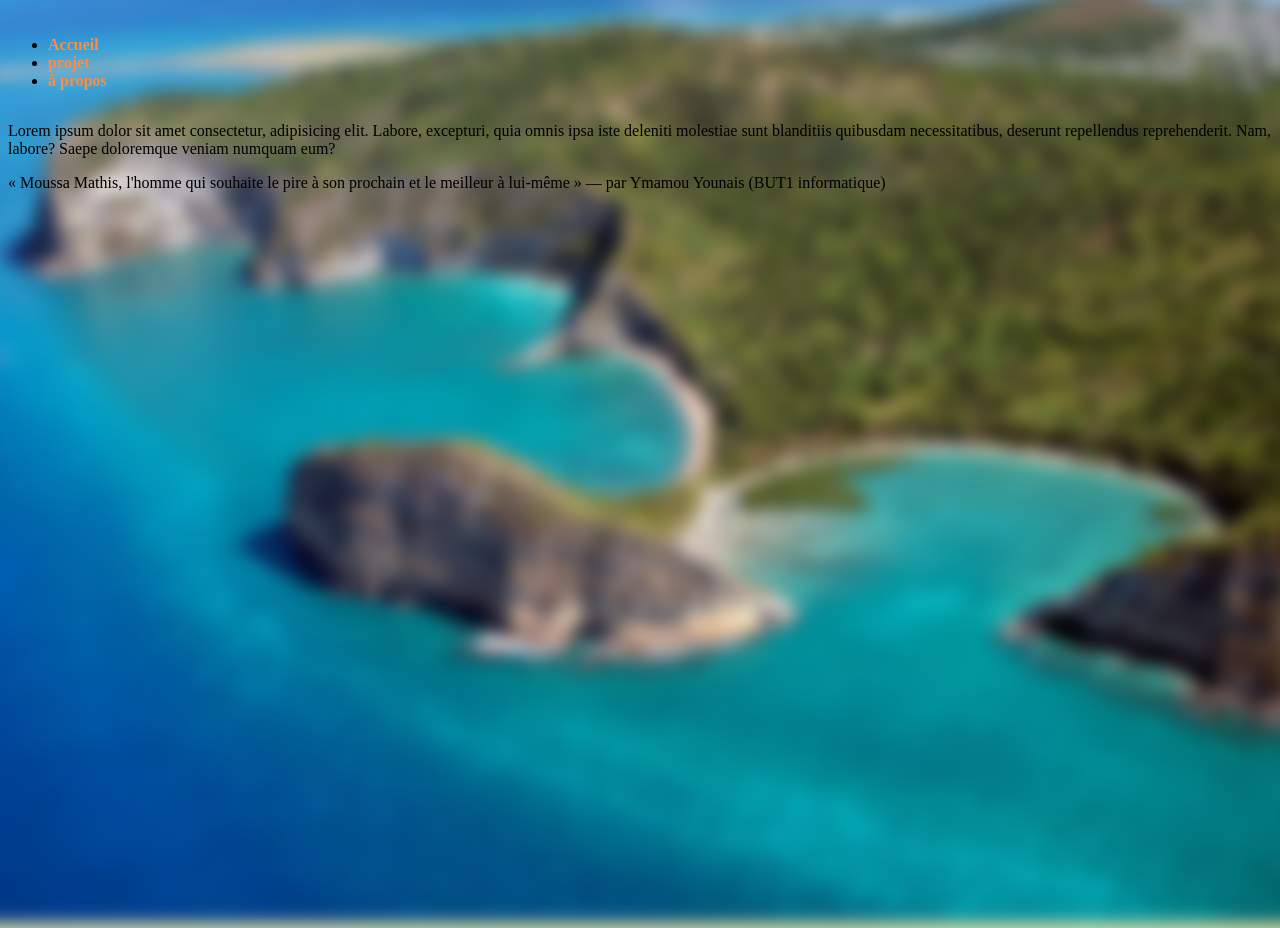
==== projet.html @ ce8211ca "premier dépot" ====
<!DOCTYPE html>
<html lang="en">
<head>
    <meta charset="UTF-8">
    <meta name="viewport" content="width=device-width, initial-scale=1.0">
    <title>Document</title>
</head>
<link rel="stylesheet" href="css/style.css">
<body>
    <header class="site-header" role="banner">
        <nav role="navigation" aria-label="Accueil">
            <ul>
                <li><a href="index.html">Accueil</a></li>
                <li><a href="projet.html">projet</a></li>
                <li><a href="à propos.html">à propos</a></li>
            </ul>
        </nav>
    </header>
    <section class="site-content" role="">
        <p>Lorem ipsum dolor sit amet consectetur, adipisicing elit. Labore, excepturi, quia omnis ipsa iste deleniti molestiae sunt blanditiis quibusdam necessitatibus, deserunt repellendus reprehenderit. Nam, labore? Saepe doloremque veniam numquam eum?
        </p>
        <p>« Moussa Mathis, l'homme qui souhaite le pire à son prochain et le meilleur à lui-même » — par Ymamou Younais (BUT1 informatique)</p>

    </section>
    
</body>
</html>
---- css/style.css ----
/* Fond global de la page */

/*
  Méthode recommandée pour flouter l'image de fond sans toucher au HTML :
  - on place l'image dans un pseudo-élément fixe `body::before`,
  - on applique `filter: blur()` sur ce pseudo-élément.
  Avantage : l'image est floutée mais le contenu HTML reste net.
*/
body {
  /* couleur de secours si l'image ne se charge pas */
  background-color: rgb(220, 220, 164);
  /* garantir la hauteur minimale */
  min-height: 100vh;
  position: relative; /* pour contexte de stacking si nécessaire */
  z-index: 0;
}

/* Pseudo-élément fixe contenant l'image de fond floutée */
body::before {
  content: "";
  position: fixed;
  inset: 0; /* top:0; right:0; bottom:0; left:0; */
  background-image: url("../image/arplan.jpg");
  background-size: cover;
  background-position: center;
  background-repeat: no-repeat;
  /* ajustez ici l'intensité du flou (px) */
  filter: blur(8px);
  /* on scale légèrement pour éviter les bordures visibles après le flou */
  transform: scale(1.05);
  z-index: -1; /* place le calque derrière le contenu */
  pointer-events: none; /* permet de cliquer sur les éléments au-dessus */
}

/* Variante pour un bloc (ex: hero) où l'on veut une image de fond floue localement */
.bg-hero {
  position: relative; /* nécessaire pour que ::before s'aligne sur le bloc */
  overflow: hidden; /* évite que le ::before dépasse */
  width: 100%;
  height: 60vh; /* ajustez selon besoin */
}
.bg-hero::before {
  content: "";
  position: absolute;
  inset: 0;
  background-image: url("../image/arplan.jpg");
  background-size: cover;
  background-position: center;
  background-repeat: no-repeat;
  filter: blur(6px);
  transform: scale(1.03);
  z-index: -1;
  pointer-events: none;
}

 /* Mobile / performance : réduire ou désactiver le flou sur petits écrans
   car le filtre est coûteux sur certains appareils.  Demander aux prof plus d'éclairessisment sur ce bout de CSS */
@media (max-width: 600px) {
  body::before,
  .bg-hero::before {
    filter: blur(30%);
    transform: none;
  }
}

/* Alternative (backdrop-filter) :
   - utile pour flouter le contenu derrière un overlay translucide.
   - nécessite un overlay HTML ou une couleur semi-transparente et
     a un support moindre sur d'anciens navigateurs.
   Exemple :
     .overlay { background: rgba(255,255,255,0.2); -webkit-backdrop-filter: blur(6px); backdrop-filter: blur(6px); }
*/

header nav a {
  color: #ff8c42;
  /* couleur des liens dans le header (orange doux) */

  text-decoration: solid;

  /* suppression du soulignement */

  font-weight: bold;

  /* texte en gras pour les liens */
 /* display: flexbox;
  gap: calc(0.5rem);
  align-items: right; */

}
nav {
  display: flex;
  gap: 0.2rem;
  align-items: center;
  margin-top: 20px;
  margin-right: 20px;
  animation: fadeIn 2s ease-in-out;
}
nav a:hover {
  background: #e84f4f;
  border: #e2bea7 2px solid;
  border-radius: 12%;
  box-shadow: #444 2px 2px 6px;
  

}
.encadre-simple img {
  border: 4px solid #333;
  border-radius: 25%;
  padding: 4px;
  background: #d43f3f;
}
.photo figcaption {
  font-size: 0.85rem;
  color: #444;
  margin-top: 0.4rem;
}
img {
  max-width: 18%;
  height: auto;
  margin: 10px ;
  float: left;
  cursor: pointer;
}
@keyframes fadeUp {
  from { opacity: 0; transform: translateY(12px); }
  to   { opacity: 1; transform: translateY(0); }
}

/* Classe utilitaire pour déclencher l'animation sur un élément */
.animate-fadeUp {
  animation: fadeUp 600ms ease-out forwards;
}

/* Stagger : applique l'animation aux enfants (utile pour listes) */
.stagger li {
  opacity: 0;
  transform: translateY(12px);
}
.stagger li:nth-child(1){ animation: fadeUp 480ms ease-out forwards 80ms; }
.stagger li:nth-child(2){ animation: fadeUp 480ms ease-out forwards 160ms; }
.stagger li:nth-child(3){ animation: fadeUp 480ms ease-out forwards 240ms; }
.stagger li:nth-child(4){ animation: fadeUp 480ms ease-out forwards 320ms; }
.stagger li:nth-child(5){ animation: fadeUp 480ms ease-out forwards 400ms; }
.stagger li:nth-child(6){ animation: fadeUp 480ms ease-out forwards 480ms; }

/* Respecter la préférence 'réduire les animations' */
@media (prefers-reduced-motion: reduce) {
  .animate-fadeUp,
  .stagger li,
  .btn {
    animation: none !important;
    transition: none !important;
  }
}
@keyframes fadeIn {
  from { opacity: 0; }
  to   { opacity: 1; }
}

.fade-in {
  animation: fadeIn 800ms ease-out forwards;
}

@media (prefers-reduced-motion: reduce) {
  .fade-in { animation: none !important; }
}
@keyframes colorCycle {
  0%   { background-color: #ff7a7a; }
  33%  { background-color: #ffd37a; }
  66%  { background-color: #7af0ff; }
  100% { background-color: #ff7a7a; }
}

.box-cycle {
  width: 240px;
  height: 120px;
  padding: auto;
  animation: colorCycle 12s linear infinite;
}

/* ---------- Menu toggle / show-hide ---------- */
.menu-toggle {
  display: inline-block;
  background: #ff8c42;
  color: #fff;
  border: none;
  padding: 0.4rem 0.8rem;
  font-size: 1rem;
  border-radius: 6px;
  cursor: pointer;
}

.main-nav {
  overflow: hidden;
  max-height: 0; /* collapsed */
  opacity: 0;
  transition: max-height 320ms ease, opacity 240ms ease;
}
.main-nav.open {
  max-height: 600px; /* large enough to contain the menu */
  opacity: 1;
}

/* Desktop : afficher le menu toujours visible */
@media (min-width: 700px) {
  .menu-toggle { display: none; }
  .main-nav { max-height: none; opacity: 1; overflow: visible; }
}

/* petites améliorations d'accessibilité/visibilité */
.main-nav ul { list-style: none; margin: 0; padding: 0.6rem 0; }
.main-nav li { margin: 0.2rem 0; }
.main-nav a { display: inline-block; padding: 0.4rem 0.6rem; border-radius: 4px; }
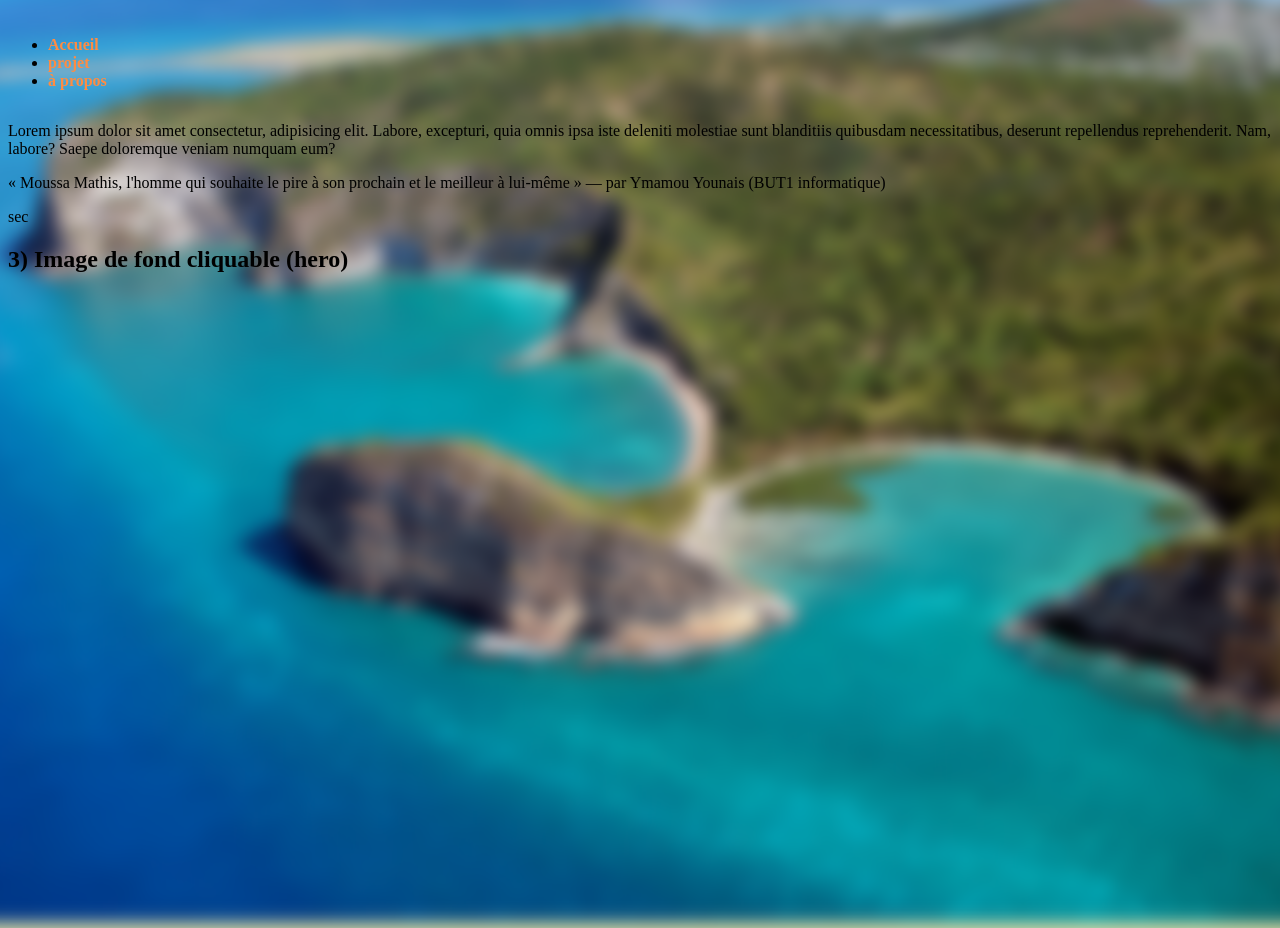
==== commit d7a86ee1: "Add clickable background image section Added a new section for a clickable background image link." ====
--- a/projet.html
+++ b/projet.html
@@ -15,13 +15,21 @@
                 <li><a href="à propos.html">à propos</a></li>
             </ul>
         </nav>
+
     </header>
     <section class="site-content" role="">
+        
         <p>Lorem ipsum dolor sit amet consectetur, adipisicing elit. Labore, excepturi, quia omnis ipsa iste deleniti molestiae sunt blanditiis quibusdam necessitatibus, deserunt repellendus reprehenderit. Nam, labore? Saepe doloremque veniam numquam eum?
         </p>
         <p>« Moussa Mathis, l'homme qui souhaite le pire à son prochain et le meilleur à lui-même » — par Ymamou Younais (BUT1 informatique)</p>
 
     </section>
+    sec
+     <section>
+          <h2>3) Image de fond cliquable (hero)</h2>
+            <!-- Lien utilisé comme bloc avec image de fond -->
+            <a href="projet.html" class="hero-link" aria-label="Voir mes projets"></a>
+        </section>
     
 </body>
-</html>+</html>
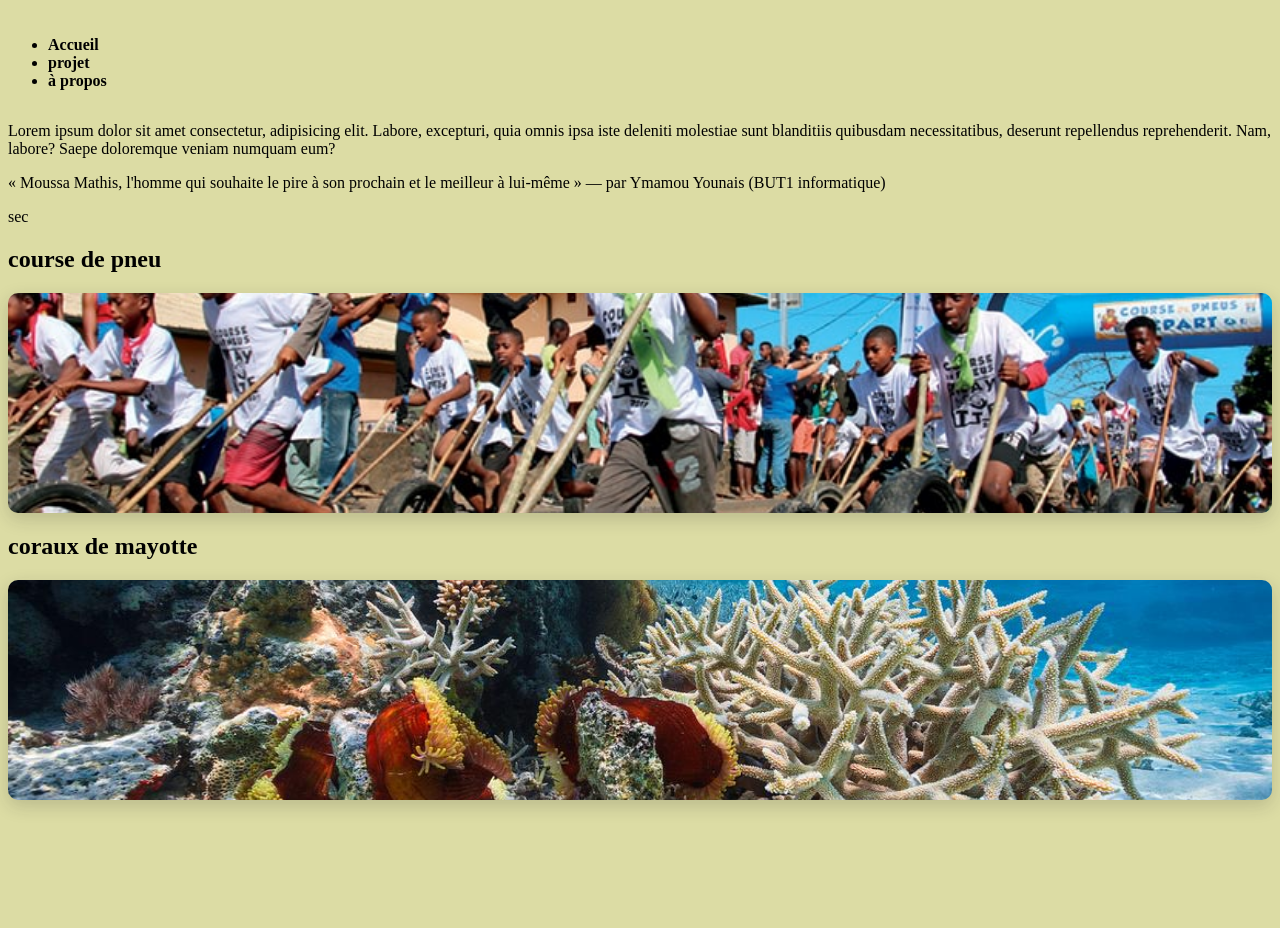
==== commit 2c1f9237: "Update projet.html with new sections and images Added sections for 'course de pneu' and 'coraux de m" ====
--- a/projet.html
+++ b/projet.html
@@ -26,9 +26,11 @@
     </section>
     sec
      <section>
-          <h2>3) Image de fond cliquable (hero)</h2>
+          <h2>course de pneu</h2>
             <!-- Lien utilisé comme bloc avec image de fond -->
-            <a href="projet.html" class="hero-link" aria-label="Voir mes projets"></a>
+            <a href="projet.html" class="hero-link" aria-label="Voir mes projets" style="background-image:url('image/coursepneu.jpg')"></a>
+            <h2>coraux de mayotte</h2>
+            <a href="projet.html" class="hero-link" aria-label="Voir mes projets" style="background-image:url('image/coraux\ mayotte.jpg')"></a>
         </section>
     
 </body>
--- a/css/style.css
+++ b/css/style.css
@@ -20,7 +20,9 @@
   content: "";
   position: fixed;
   inset: 0; /* top:0; right:0; bottom:0; left:0; */
-  background-image: url("../image/arplan.jpg");
+  background-image: none;/*pour rajouter une image de fond*/
+  
+  
   background-size: cover;
   background-position: center;
   background-repeat: no-repeat;
@@ -47,7 +49,7 @@
   background-size: cover;
   background-position: center;
   background-repeat: no-repeat;
-  filter: blur(6px);
+  filter: blur(500px);
   transform: scale(1.03);
   z-index: -1;
   pointer-events: none;
@@ -72,7 +74,7 @@
 */
 
 header nav a {
-  color: #ff8c42;
+  color: #000000;
   /* couleur des liens dans le header (orange doux) */
 
   text-decoration: solid;
@@ -96,8 +98,10 @@
   animation: fadeIn 2s ease-in-out;
 }
 nav a:hover {
-  background: #e84f4f;
-  border: #e2bea7 2px solid;
+  background: #acddf2 ;
+  padding: 2px;
+  
+  border: #4f4e4c 3px solid;
   border-radius: 12%;
   box-shadow: #444 2px 2px 6px;
   
@@ -107,7 +111,7 @@
   border: 4px solid #333;
   border-radius: 25%;
   padding: 4px;
-  background: #d43f3f;
+  background: #edf3f1;
 }
 .photo figcaption {
   font-size: 0.85rem;
@@ -181,7 +185,7 @@
 /* ---------- Menu toggle / show-hide ---------- */
 .menu-toggle {
   display: inline-block;
-  background: #ff8c42;
+  background: #352115;
   color: #fff;
   border: none;
   padding: 0.4rem 0.8rem;
@@ -210,4 +214,30 @@
 /* petites améliorations d'accessibilité/visibilité */
 .main-nav ul { list-style: none; margin: 0; padding: 0.6rem 0; }
 .main-nav li { margin: 0.2rem 0; }
-.main-nav a { display: inline-block; padding: 0.4rem 0.6rem; border-radius: 4px; }+.main-nav a { display: inline-block; padding: 0.4rem 0.6rem; border-radius: 4px; }
+
+/* Styles locaux pour les exemples */
+.hero-link {
+display:block;
+height:220px;
+margin:0.6rem 0 1.2rem 0;
+background-image: url('image/arplan.jpg');
+background-size: cover;
+background-position: center;
+border-radius:10px;
+box-shadow: 0 6px 18px rgba(33, 33, 33, 0.18);
+text-decoration: none;
+        }
+.card {
+display:inline-flex;
+align-items:center;
+gap:0.6rem;
+padding:0.6rem 0.8rem;
+border-radius:8px;
+border:4px solid #b4b3b3;
+text-decoration:none;
+color:inherit;
+background:#464444;
+box-shadow: 0 4px 10px rgba(0,0,0,0.06);
+}
+.card:hover { transform: translateY(-4px); transition: transform 180ms ease; }
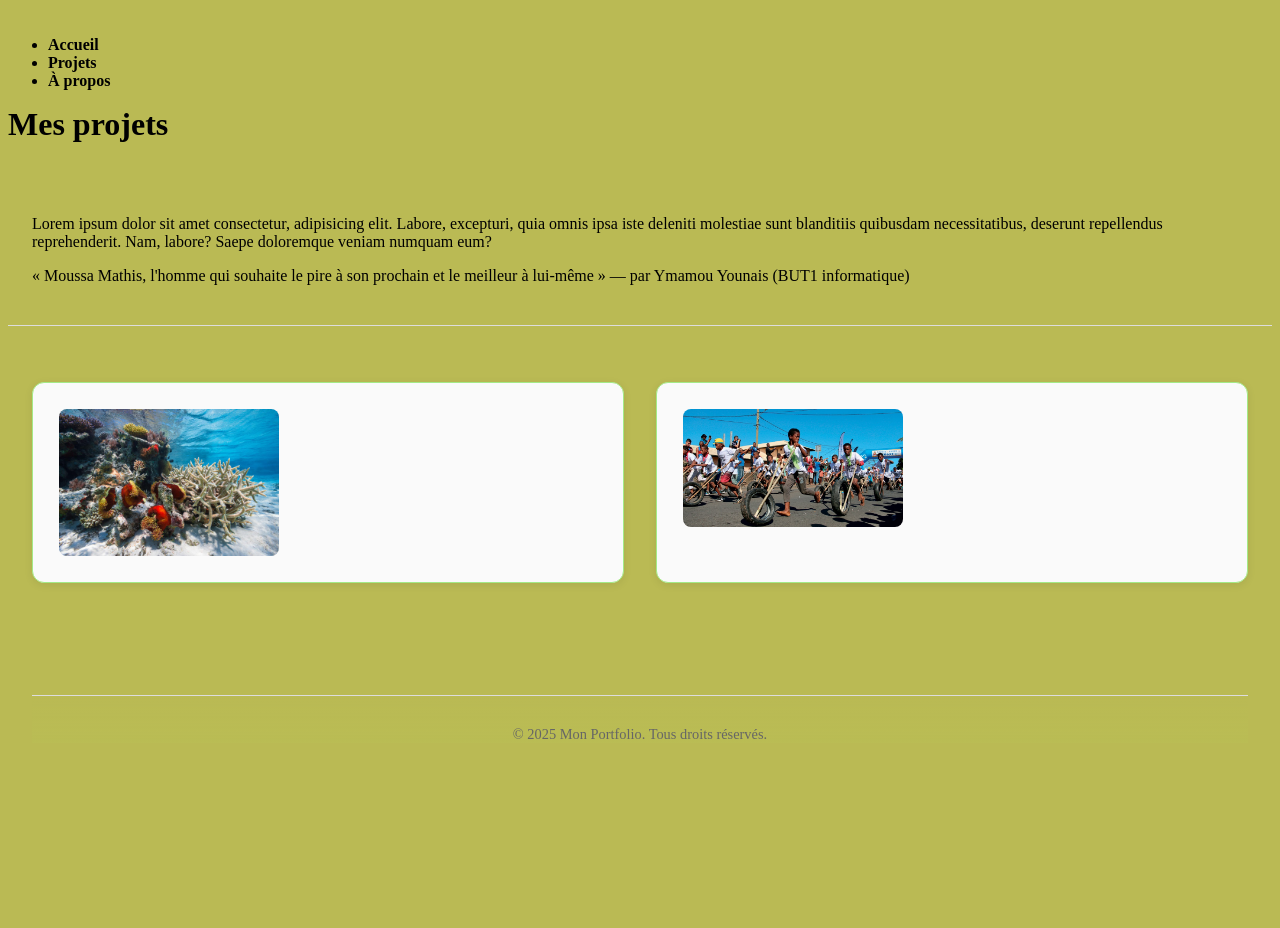
==== commit 14838ce3: "Revise projet.html structure and content Updated the structure and content of the projet.html file, " ====
--- a/projet.html
+++ b/projet.html
@@ -1,37 +1,63 @@
 <!DOCTYPE html>
-<html lang="en">
+<html lang="fr">
 <head>
     <meta charset="UTF-8">
     <meta name="viewport" content="width=device-width, initial-scale=1.0">
-    <title>Document</title>
+    <title>Projets — Portfolio</title>
+    <link rel="stylesheet" href="css/style.css">
+    <link rel="stylesheet" href="css/projet.css">
 </head>
-<link rel="stylesheet" href="css/style.css">
 <body>
+    <!-- Header / Navigation -->
     <header class="site-header" role="banner">
-        <nav role="navigation" aria-label="Accueil">
+        <nav role="navigation" aria-label="projets">
             <ul>
                 <li><a href="index.html">Accueil</a></li>
-                <li><a href="projet.html">projet</a></li>
-                <li><a href="à propos.html">à propos</a></li>
+                <li><a href="projet.html" aria-current="page">Projets</a></li>
+                <li><a href="à propos.html">À propos</a></li>
             </ul>
         </nav>
+    </header>
 
-    </header>
-    <section class="site-content" role="">
-        
-        <p>Lorem ipsum dolor sit amet consectetur, adipisicing elit. Labore, excepturi, quia omnis ipsa iste deleniti molestiae sunt blanditiis quibusdam necessitatibus, deserunt repellendus reprehenderit. Nam, labore? Saepe doloremque veniam numquam eum?
-        </p>
-        <p>« Moussa Mathis, l'homme qui souhaite le pire à son prochain et le meilleur à lui-même » — par Ymamou Younais (BUT1 informatique)</p>
+    <!-- Main Content -->
+    <main class="site-content" role="main">
+        <h1>Mes projets</h1>
 
-    </section>
-    sec
-     <section>
-          <h2>course de pneu</h2>
-            <!-- Lien utilisé comme bloc avec image de fond -->
-            <a href="projet.html" class="hero-link" aria-label="Voir mes projets" style="background-image:url('image/coursepneu.jpg')"></a>
-            <h2>coraux de mayotte</h2>
-            <a href="projet.html" class="hero-link" aria-label="Voir mes projets" style="background-image:url('image/coraux\ mayotte.jpg')"></a>
+        <section class="intro">
+            <p>Lorem ipsum dolor sit amet consectetur, adipisicing elit. Labore, excepturi, quia omnis ipsa iste deleniti molestiae sunt blanditiis quibusdam necessitatibus, deserunt repellendus reprehenderit. Nam, labore? Saepe doloremque veniam numquam eum?</p>
+            <p>« Moussa Mathis, l'homme qui souhaite le pire à son prochain et le meilleur à lui-même » — par Ymamou Younais (BUT1 informatique)</p>
         </section>
-    
+
+        <!-- Projets (avec details / reveal) -->
+        <section class="projets">
+            <!-- Projet 1 : Coraux de Mayotte -->
+            <details class="reveal project-card">
+                <summary style="border:0; background:none; padding:0; cursor:pointer;">
+                    <img src="image/coraux mayotte.jpg" alt="Coraux de Mayotte — Cliquez pour en savoir plus" style="max-width:220px; border-radius:8px; display:block;">
+                </summary>
+                <div class="content">
+                    <h2>Coraux de Mayotte</h2>
+                    <p>Texte qui apparaît — description, liens, etc.</p>
+                </div>
+            </details>
+
+            <!-- Projet 2 : Course de Pneu -->
+            <details class="reveal project-card">
+                <summary style="border:0; background:none; padding:0; cursor:pointer;">
+                    <img src="image/coursepneu.jpg" alt="Course de pneus — Cliquez pour en savoir plus" style="max-width:220px; border-radius:8px; display:block;">
+                </summary>
+                <div class="content">
+                    <h2>Course de pneus</h2>
+                    <p>La course de pneus est une course à pied particulière qui a lieu chaque année dans le département français de Mayotte, à Mamoudzou, depuis les années 80. Jusqu'à 900 participants parcourent les rues de la ville sur une distance de 1 800 mètres en poussant chacun avec deux bâtons un pneu maintenu en équilibre par sa rotation. Il s'agit de l'événement sportif le plus important du département, hors football.</p>
+                </div>
+            </details>
+        </section>
+    </main>
+<section id="footer"> 
+    <!-- Footer (optionnel) -->
+    <footer class="site-footer">
+        <p>&copy; 2025 Mon Portfolio. Tous droits réservés.</p>
+    </footer>
+</section>
 </body>
 </html>
--- a/css/style.css
+++ b/css/style.css
@@ -8,12 +8,14 @@
 */
 body {
   /* couleur de secours si l'image ne se charge pas */
-  background-color: rgb(220, 220, 164);
+  background-color: rgb(186, 186, 84);
   /* garantir la hauteur minimale */
   min-height: 100vh;
   position: relative; /* pour contexte de stacking si nécessaire */
   z-index: 0;
 }
+
+
 
 /* Pseudo-élément fixe contenant l'image de fond floutée */
 body::before {
@@ -41,6 +43,12 @@
   width: 100%;
   height: 60vh; /* ajustez selon besoin */
 }
+/* Headings : enlever marge haute par défaut */
+h1, h2 {
+  margin-top: 0;
+  margin-bottom: 0.5rem;
+  scroll-margin-top: 1rem;
+}
 .bg-hero::before {
   content: "";
   position: absolute;
@@ -49,7 +57,8 @@
   background-size: cover;
   background-position: center;
   background-repeat: no-repeat;
-  filter: blur(500px);
+  /* flou raisonnable (px) */
+  filter: blur(6px);
   transform: scale(1.03);
   z-index: -1;
   pointer-events: none;
@@ -60,7 +69,8 @@
 @media (max-width: 600px) {
   body::before,
   .bg-hero::before {
-    filter: blur(30%);
+    /* désactiver le flou sur petits écrans pour les performances */
+    filter: none;
     transform: none;
   }
 }
@@ -77,7 +87,7 @@
   color: #000000;
   /* couleur des liens dans le header (orange doux) */
 
-  text-decoration: solid;
+  text-decoration: none;
 
   /* suppression du soulignement */
 
@@ -89,6 +99,16 @@
   align-items: right; */
 
 }
+
+/* bouton générique s'il existe */
+.btn { cursor: pointer; }
+/* ----- Layout général des sections ----- */
+section {
+  margin: 2rem 0;
+  padding: 1.5rem;
+  border-bottom: 1px solid #ddd;
+}
+section:last-of-type { border-bottom: none; }
 nav {
   display: flex;
   gap: 0.2rem;
@@ -140,12 +160,12 @@
   opacity: 0;
   transform: translateY(12px);
 }
-.stagger li:nth-child(1){ animation: fadeUp 480ms ease-out forwards 80ms; }
-.stagger li:nth-child(2){ animation: fadeUp 480ms ease-out forwards 160ms; }
-.stagger li:nth-child(3){ animation: fadeUp 480ms ease-out forwards 240ms; }
-.stagger li:nth-child(4){ animation: fadeUp 480ms ease-out forwards 320ms; }
-.stagger li:nth-child(5){ animation: fadeUp 480ms ease-out forwards 400ms; }
-.stagger li:nth-child(6){ animation: fadeUp 480ms ease-out forwards 480ms; }
+.stagger li:nth-child(1){ animation: fadeUp 480ms ease-out 80ms forwards; }
+.stagger li:nth-child(2){ animation: fadeUp 480ms ease-out 160ms forwards; }
+.stagger li:nth-child(3){ animation: fadeUp 480ms ease-out 240ms forwards; }
+.stagger li:nth-child(4){ animation: fadeUp 480ms ease-out 320ms forwards; }
+.stagger li:nth-child(5){ animation: fadeUp 480ms ease-out 400ms forwards; }
+.stagger li:nth-child(6){ animation: fadeUp 480ms ease-out 480ms forwards; }
 
 /* Respecter la préférence 'réduire les animations' */
 @media (prefers-reduced-motion: reduce) {
@@ -178,7 +198,6 @@
 .box-cycle {
   width: 240px;
   height: 120px;
-  padding: auto;
   animation: colorCycle 12s linear infinite;
 }
 
@@ -216,28 +235,41 @@
 .main-nav li { margin: 0.2rem 0; }
 .main-nav a { display: inline-block; padding: 0.4rem 0.6rem; border-radius: 4px; }
 
-/* Styles locaux pour les exemples */
+/* ----- Composants visuels (hero, card) ----- */
 .hero-link {
-display:block;
-height:220px;
-margin:0.6rem 0 1.2rem 0;
-background-image: url('image/arplan.jpg');
-background-size: cover;
-background-position: center;
-border-radius:10px;
-box-shadow: 0 6px 18px rgba(33, 33, 33, 0.18);
-text-decoration: none;
-        }
+  display: block;
+  height: 220px;
+  margin: 0.6rem 0 1.2rem 0;
+  background-image: url('image/coursepneu.jpg');
+  background-size: cover;
+  background-position: center;
+  border-radius: 10px;
+  box-shadow: 0 6px 18px rgba(33, 33, 33, 0.18);
+  text-decoration: none;
+}
+
 .card {
-display:inline-flex;
-align-items:center;
-gap:0.6rem;
-padding:0.6rem 0.8rem;
-border-radius:8px;
-border:4px solid #b4b3b3;
-text-decoration:none;
-color:inherit;
-background:#464444;
-box-shadow: 0 4px 10px rgba(0,0,0,0.06);
+  display: inline-flex;
+  align-items: center;
+  gap: 0.6rem;
+  padding: 0.6rem 0.8rem;
+  border-radius: 8px;
+  border: 4px solid #b4b3b3;
+  text-decoration: none;
+  color: inherit;
+  background: #464444;
+  box-shadow: 0 4px 10px rgba(0,0,0,0.06);
 }
 .card:hover { transform: translateY(-4px); transition: transform 180ms ease; }
+
+footer {
+  margin-top: 2rem;
+  padding-top: 1rem;
+  border-top: 1px solid #ddd;
+  font-size: 0.9rem;
+  color: #666;
+  text-align: center;
+  /* Dégradé statique : fondu de couleur sans animation */
+  /* Ajustez les couleurs ci-dessous selon votre design */
+  background: linear-gradient(to top, rgba(188, 234, 89, 0.06) 0%, rgba(241, 90, 90, 0) 100%);
+}
--- a/css/projet.css
+++ b/css/projet.css
@@ -0,0 +1,92 @@
+/* projet.css — fichier réorganisé
+	 Sections : variables, composants (reveal), utilitaires
+	 Nettoyé des valeurs invalides et commentaires ajoutés.
+*/
+
+/* ----- Variables / configuration ----- */
+:root {
+	--transition-fast: 200ms;
+	--transition-medium: 300ms;
+	--reveal-max-height: 400px;
+	--reveal-width: 220px;
+	--focus-ring: rgba(0,123,255,0.25);
+}
+
+/* Respecter préférence utilisateur pour réduire les animations */
+@media (prefers-reduced-motion: reduce) {
+	:root { --transition-fast: 0ms; --transition-medium: 0ms; }
+}
+
+/* ----- Reveal (toggle) component used in teste.html ----- */
+.reveal-text-teste {
+	overflow: hidden;
+	max-height: 0;
+	opacity: 0; /* use 0..1 for opacity */
+	transition: max-height var(--transition-medium) ease, opacity var(--transition-fast) ease;
+	margin-top: 0.6rem;
+	max-width: var(--reveal-width);
+}
+.reveal-text-teste.show {
+	max-height: var(--reveal-max-height);
+	opacity: 1;
+}
+
+.img-toggle-teste { display: block; }
+.img-toggle-teste:focus { outline: 3px solid var(--focus-ring); outline-offset: 4px; }
+
+/* ----- details / reveal native element helpers ----- */
+.reveal .content {
+	opacity: 0;
+	max-height: 0;
+	overflow: hidden;
+	transition: opacity .3s ease, max-height .35s ease;
+}
+.reveal[open] .content { opacity: 1; max-height: 600px; }
+
+/* If you have a structure like <details class="reveal"><summary><img></summary>
+	 style the image inside the summary like this: */
+.reveal summary img { max-width: var(--reveal-width); border-radius: 30px; display: block; }
+
+/* ----- Projets grid layout ----- */
+.projets {
+	display: grid;
+	grid-template-columns: repeat(auto-fit, minmax(240px, 1fr));
+	gap: 2rem;
+	margin: 2rem 0;
+}
+
+.project-card {
+	border: 1px solid #a4e987;
+	border-radius: 12px;
+	padding: 1rem;
+	background: #fafafa;
+	box-shadow: 0 2px 8px rgba(0,0,0,0.08);
+	transition: box-shadow 250ms ease, transform 200ms ease;
+}
+
+.project-card:hover {
+	box-shadow: 0 6px 16px rgba(0,0,0,0.12);
+	transform: translateY(-4px);
+}
+
+.project-card summary {
+	cursor: pointer;
+	list-style: none;
+}
+
+.project-card summary img {
+	width: 100%;
+	height: auto;
+	border-radius: 8px;
+	display: block;
+	transition: transform 200ms ease;
+}
+
+.project-card summary:hover img {
+	transform: scale(1.05);
+}
+
+/* ----- Utilities / helpers ----- */
+.hidden { display: none !important; }
+
+/* End of projet.css */
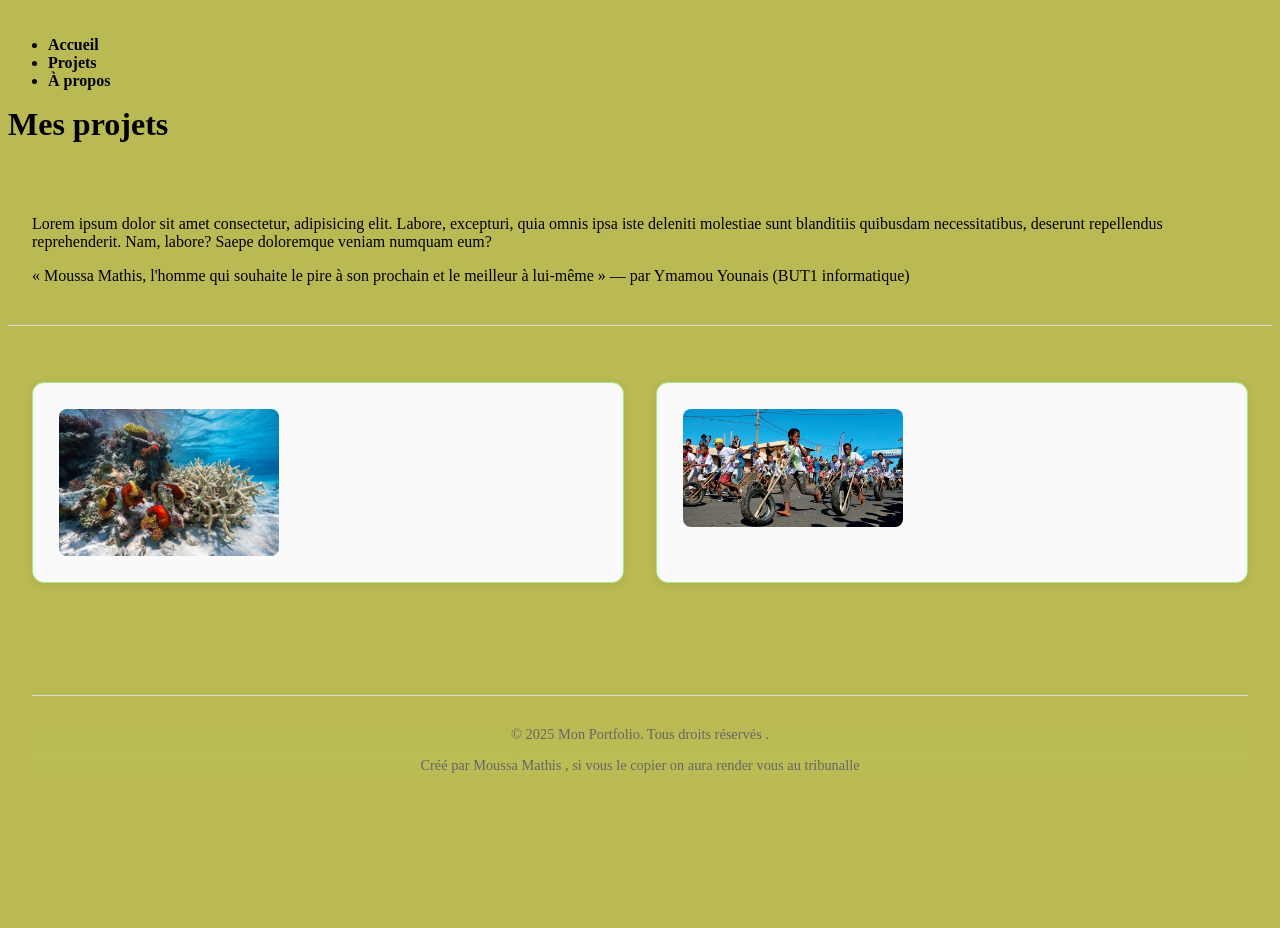
==== commit 107e1b90: "Revise project details and footer content Updated project descriptions and added footer note." ====
--- a/projet.html
+++ b/projet.html
@@ -29,7 +29,7 @@
         </section>
 
         <!-- Projets (avec details / reveal) -->
-        <section class="projets">
+        <section class="projets"> <!---le css est dans projet.css---> 
             <!-- Projet 1 : Coraux de Mayotte -->
             <details class="reveal project-card">
                 <summary style="border:0; background:none; padding:0; cursor:pointer;">
@@ -37,7 +37,7 @@
                 </summary>
                 <div class="content">
                     <h2>Coraux de Mayotte</h2>
-                    <p>Texte qui apparaît — description, liens, etc.</p>
+                    <p>les coraux de Mayotte</p>
                 </div>
             </details>
 
@@ -56,7 +56,8 @@
 <section id="footer"> 
     <!-- Footer (optionnel) -->
     <footer class="site-footer">
-        <p>&copy; 2025 Mon Portfolio. Tous droits réservés.</p>
+        <p>&copy; 2025 Mon Portfolio. Tous droits réservés .</p>
+        <p>Créé par Moussa Mathis , si vous le copier on aura render vous au tribunalle</p>
     </footer>
 </section>
 </body>
